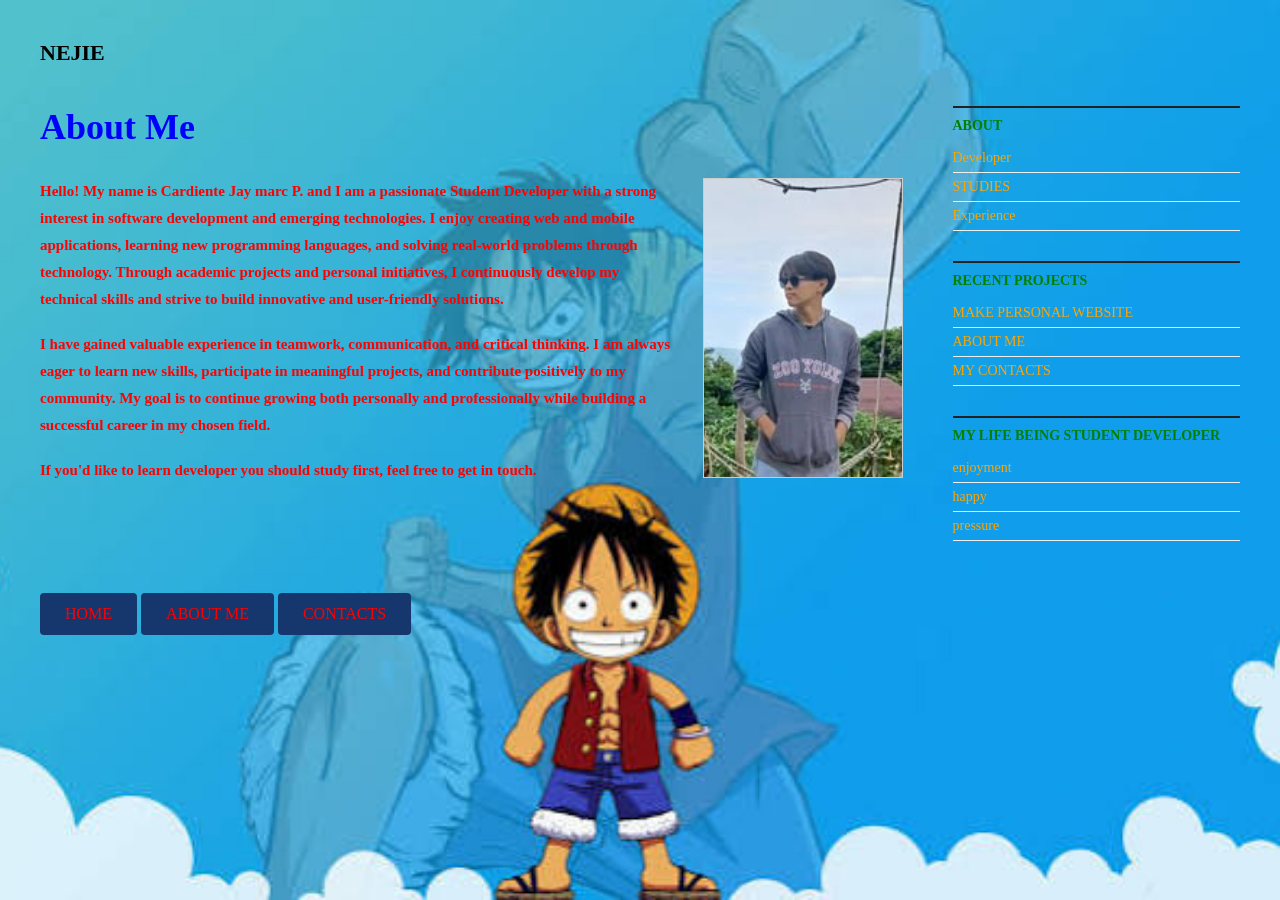
==== about me.html @ 3a64b898 "gwapo ko gwapo ko" ====
<!DOCTYPE html>
<html lang="en">
<head>
    <meta charset="UTF-8">
    <meta name="viewport" content="width=device-width, initial-scale=1.0">
    <title>ABOUT ME</title>
    <link rel="stylesheet" href="style2.css">
</head>
<body>
    

<div class="container">

    <!-- Header -->
    <header>
        <h1 style="color:black;">NEJIE</h1>
    </header>

    <div class="content">

        
        <!-- Main Content -->
        <main>
            <h2 style="color:blue;">About Me</h2>

            <div class="about-section">
                <div class="text">
                    <h2>
                        Hello! My name is Cardiente Jay marc P. and I am a passionate Student Developer with a strong interest in software development and emerging technologies. I enjoy creating web and mobile applications, learning new programming languages, and solving real-world problems through technology. Through academic projects and personal initiatives, I continuously develop my technical skills and strive to build innovative and user-friendly solutions.
                    </h2>

                    <h2>
                         I have gained valuable experience in teamwork, communication, and critical thinking. I am always eager to learn new skills, participate in meaningful projects, and contribute positively to my community. My goal is to continue growing both personally and professionally while building a successful career in my chosen field.
                    </h2>

                    <h2>
                        If you'd like to  learn developer you should study first,
                        feel free to get in touch.
                    </h2>
                </div>
                
 

                <div class="profile">
                    <img src="f.jpg" alt="Profile">
                </div>
            </div>
        </main>

        <!-- Sidebar -->
        <aside>
            <div class="widget">
                <h3>About</h3>
                <ul>
                    <li>Developer</li>
                    <li>STUDIES</li>
                    <li>Experience</li>
                </ul>
            </div>

            <div class="widget">
                <h3>Recent Projects</h3>
                <ul>
                    <li>MAKE PERSONAL WEBSITE</li>
                    <li>ABOUT ME</li>
                    <li>MY CONTACTS</li>
                </ul>
            </div>

            <div class="widget">
                <h3>My life being student developer</h3>
                <ul>
                    <li>enjoyment</li>
                    <li>happy</li>
                    <li>pressure</li>
                </ul>
            </div>
        </aside>

    </div>

</div>
<nav>
    <ul>
<li class="btn"><a href="index.html">HOME</a></li>
    <li class="btn"><a href="about me.html">ABOUT ME</a></li>
        <li class="btn"> <a href="contact.html">CONTACTS</a></li>
         </ul>
     </nav>



</body>
</html>
---- style2.css ----
*{
    margin:0;
    padding:0;
    box-sizing:border-box;
}

body{
    font-family: Georgia, serif;
    background:#fff;
    color:#111;
    padding:40px;
}

.container{
    max-width:1200px;
    margin:auto;
}

header{
    margin-bottom:40px;
}

header h1{
    font-size:22px;
    font-weight:bold;
}

.content{
    display:flex;
    gap:50px;
}

/* Main Area */
main{
    flex:3;
}

main h2{
    font-size:36px;
    margin-bottom:30px;
}

.about-section{
    display:flex;
    gap:30px;
    align-items:flex-start;
}

.text{
    flex:1;
}

.text h2{
    margin-bottom:18px;
    line-height:1.8;
    font-size:15px;
    color:red;
}

/* Profile Image */
.profile img{
    width:200px;
    height:300px;
    object-fit:cover;
    border:1px solid #ccc;
}

/* Sidebar */
aside{
    flex:1;
}

.widget{
    border-top:2px solid #222;
    padding-top:10px;
    margin-bottom:30px;
}

.widget h3{
    font-size:14px;
    text-transform:uppercase;
    margin-bottom:10px;
    color:green;
}

.widget ul{
    list-style:none;
}

.widget li{
    padding:6px 0;
    border-bottom:1px solid #eee;
    font-size:14px;
    color:orange;
}

@media(max-width:768px){
    .content{
        flex-direction:column;
    }

    .about-section{
        flex-direction:column;
    }

    .profile img{
        width:100%;
        max-width:250px;
    }
}
nav ul{
    list-style:none;

}

nav ul li{
    margin:22px 0;

}

nav ul li a{
    text-decoration:none;
    color:#444;
    font-weight:500;
    transition:.3s;
    color:red;
}

nav ul li a:hover{
    color:black;
}
body{
    background-image: url("a.jfif"); 
    background-size: cover;
    background-position: center;
    background-attachment:fixed;
    height: 100vh;
    margin: 0;

}
.btn {
    display: inline-block;
    background-color: #15376d;
    color: #fff;
    padding: 12px 25px;
    text-decoration: none;
    border-radius: 4px;
    transition: all 0.3s ease;
}

.btn:hover {
    background-color: lightblue;
    transform: translateY(-3px);
    box-shadow: 0 4px 10px rgba(0, 0, 0, 0.2);
}
a {
    text-decoration: none;
    color:#333;
    transition: color 0.3s ease;
}

a:hover {
    color: #15376d;
    text-decoration: underline;
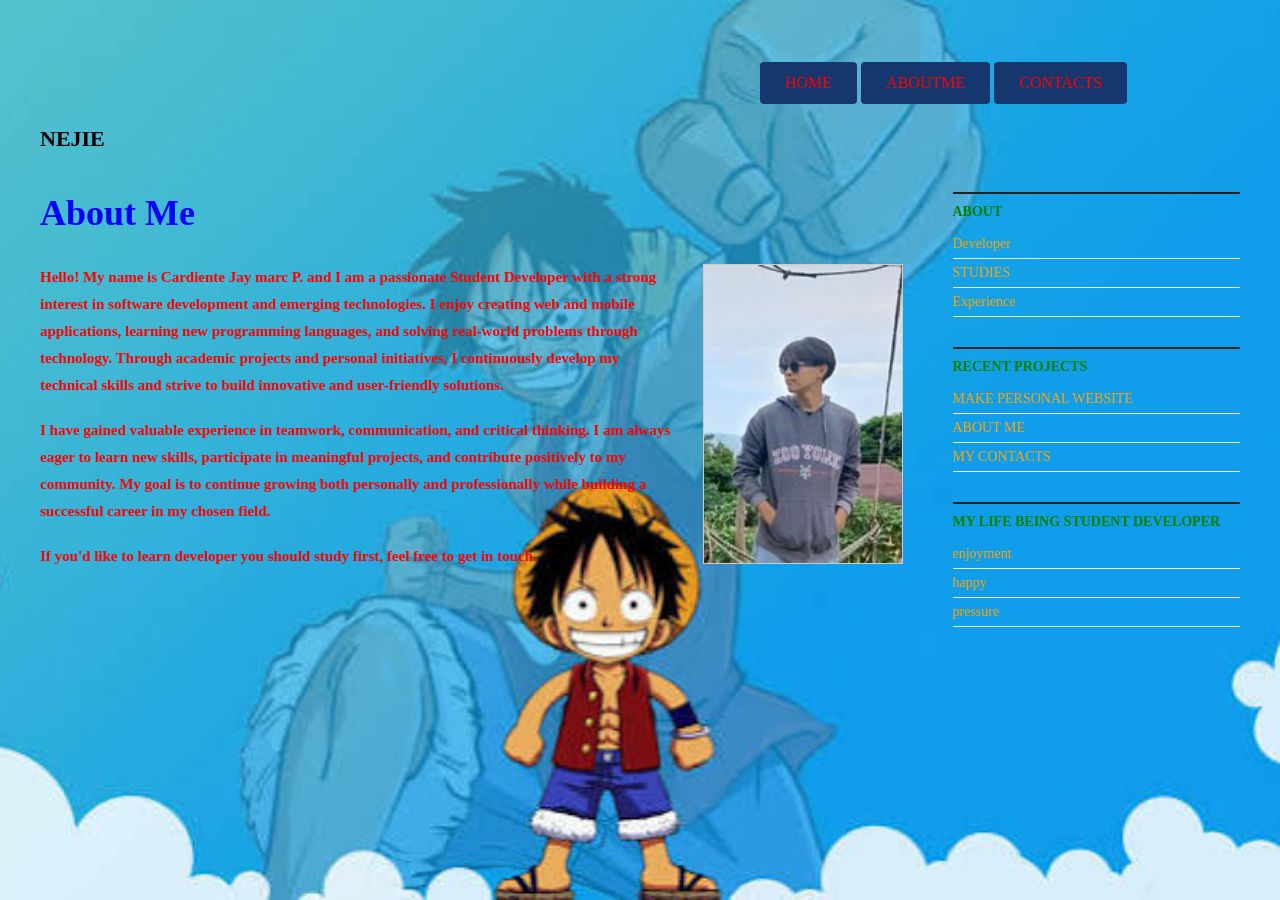
==== commit 977d8d31: "gwapo ko" ====
--- a/about me.html
+++ b/about me.html
@@ -13,6 +13,15 @@
 
     <!-- Header -->
     <header>
+        <nav>
+    <ul>
+<li class="btn"><a href="index.html">HOME</a></li>
+    <li class="btn"><a href="about me.html">ABOUTME</a></li>
+        <li class="btn"> <a href="contact.html">CONTACTS</a></li>
+         </ul>
+     </nav>
+
+
         <h1 style="color:black;">NEJIE</h1>
     </header>
 
@@ -46,6 +55,7 @@
                 </div>
             </div>
         </main>
+        
 
         <!-- Sidebar -->
         <aside>
@@ -80,13 +90,7 @@
     </div>
 
 </div>
-<nav>
-    <ul>
-<li class="btn"><a href="index.html">HOME</a></li>
-    <li class="btn"><a href="about me.html">ABOUT ME</a></li>
-        <li class="btn"> <a href="contact.html">CONTACTS</a></li>
-         </ul>
-     </nav>
+
 
 
 
--- a/style2.css
+++ b/style2.css
@@ -110,11 +110,15 @@
 }
 nav ul{
     list-style:none;
+    margin-left:60%;
+
+
 
 }
 
 nav ul li{
     margin:22px 0;
+
 
 }
 
@@ -124,6 +128,7 @@
     font-weight:500;
     transition:.3s;
     color:red;
+
 }
 
 nav ul li a:hover{
